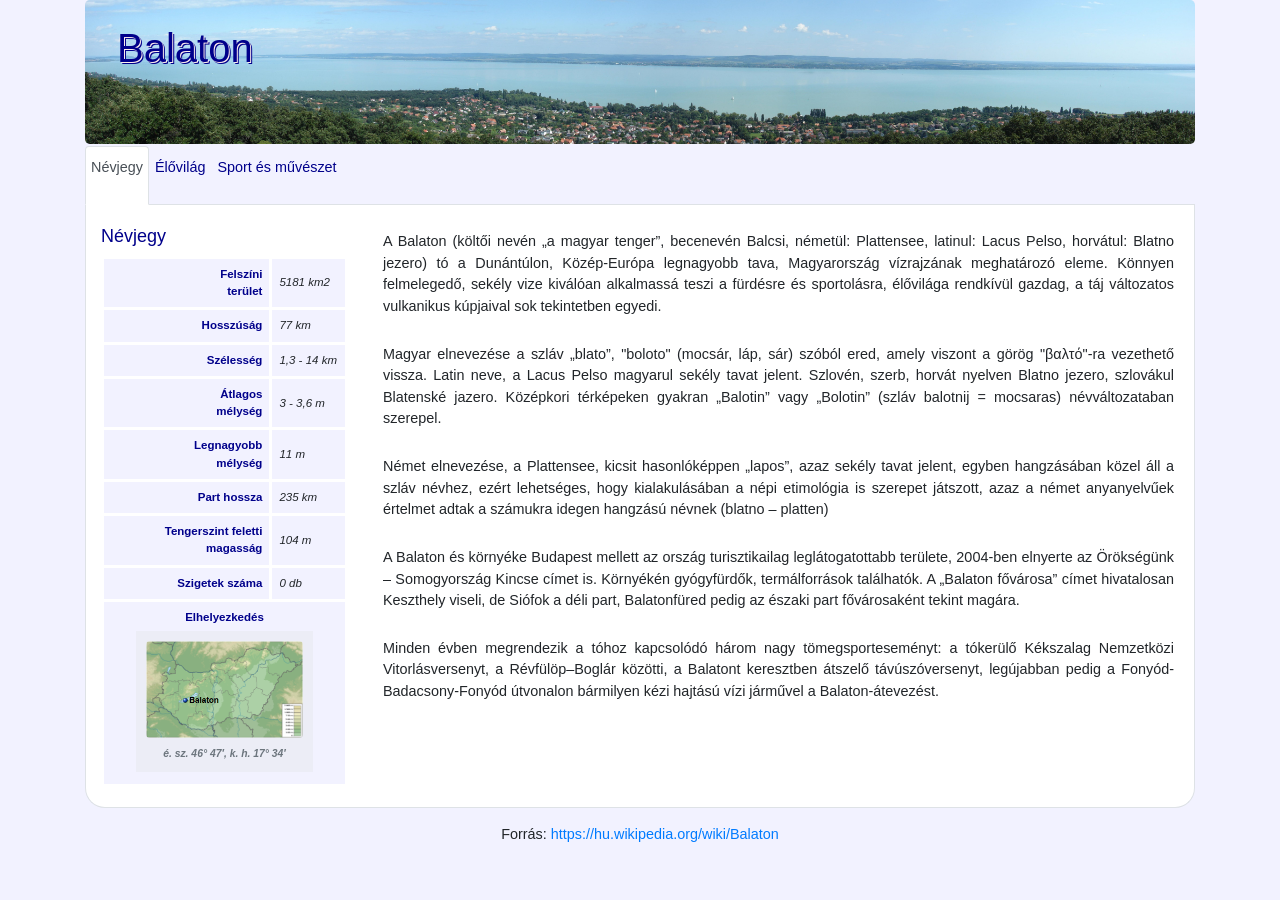
==== balaton.html @ cec4908c "3" ====
﻿<!DOCTYPE html>
<html lang="hu">
<head>
  <meta name="viewport" content="width=device-width, initial-scale=1">
  <meta http-equiv="Content-Type" content="text/html;charset=UTF-8">
  <link rel="stylesheet" href="bootstrap.min.css">
  <link rel="stylesheet" href="balaton.js">
  <link rel="stylesheet" href="balaton.css">
  <script src="jquery.min.js"></script>
  <script src="popper.min.js"></script>
  <script src="bootstrap.min.js"></script>
  <script src="balaton.js"></script>
  <title>Balaton</title>
</head>
<body>

<div class="container">
  <div id="fej" class="jumbotron">
    <h1>Balaton</h1>
  </div>

  <!-- Nav tabs -->
  <ul class="nav nav-tabs" role="tablist">
    <li class="nav-item">
      <a class="nav-link active menu" data-toggle="tab" href="#home">Névjegy</a>
    </li>
    <li class="nav-item">
      <a class="nav-link menu" data-toggle="tab" href="#menu1">Élővilág</a>
    </li>
    <li class="nav-item">
      <a class="nav-link menu" data-toggle="tab" href="#menu2">Sport és művészet</a>
    </li>
  </ul>

  <!-- Tab panes -->
  <div class="tab-content">
    <div id="home" class="container tab-pane active"><br>
      <div class="row">
          <div class="col-md-4 col-xl-3">
                <h2>Névjegy</h2>
                <table>
                    <tr>
                        <td>Felszíni<br>terület</td>
                        <td>5181 km2</td>
                    </tr>
                    <tr>
                        <td>Hosszúság</td>
                        <td>77 km</td>
                    </tr>
                    <tr>
                        <td>Szélesség</td>
                        <td>1,3 - 14 km</td>
                    </tr>
                    <tr>
                        <td>Átlagos<br>mélység</td>
                        <td>3 - 3,6 m</td>
                    </tr>
                    <tr>
                        <td>Legnagyobb<br>mélység</td>
                        <td>11 m</td>
                    </tr>
                    <tr>
                        <td>Part hossza</td>
                        <td>235 km</td>
                    </tr>
                    <tr>
                        <td>Tengerszint feletti magasság</td>
                        <td>104 m</td>
                    </tr>
                    <tr>
                        <td>Szigetek száma</td>
                        <td>0 db</td>
                    </tr>
                    <tr>
                        <td colspan="2" class="text-center">
                            Elhelyezkedés<br>
                            <figure class="figure">
                              <img src="map.png" class="figure-img rounded img-fluid w-100" alt="Elhelyezkedés" title="Elhelyezkedés">
                              <figcaption class="figure-caption text-center">é. sz. 46° 47′, k. h. 17° 34′</figcaption>
                            </figure>
                        </td>
                    </tr>
                </table>
          </div>
          <div class="col-md-8 col-xl-9">
            <p>A Balaton (költői nevén „a magyar tenger”, becenevén Balcsi, németül: Plattensee, latinul: Lacus Pelso, horvátul: Blatno jezero) tó a Dunántúlon, Közép-Európa legnagyobb tava, Magyarország vízrajzának meghatározó eleme. Könnyen felmelegedő, sekély vize kiválóan alkalmassá teszi a fürdésre és sportolásra, élővilága rendkívül gazdag, a táj változatos vulkanikus kúpjaival sok tekintetben egyedi.</p>
            <p>Magyar elnevezése a szláv „blato”, "boloto" (mocsár, láp, sár) szóból ered, amely viszont a görög "βαλτό"-ra vezethető vissza. Latin neve, a Lacus Pelso magyarul sekély tavat jelent. Szlovén, szerb, horvát nyelven Blatno jezero, szlovákul Blatenské jazero. Középkori térképeken gyakran „Balotin” vagy „Bolotin” (szláv balotnij = mocsaras) névváltozataban szerepel.</p>
            <p>Német elnevezése, a Plattensee, kicsit hasonlóképpen „lapos”, azaz sekély tavat jelent, egyben hangzásában közel áll a szláv névhez, ezért lehetséges, hogy kialakulásában a népi etimológia is szerepet játszott, azaz a német anyanyelvűek értelmet adtak a számukra idegen hangzású névnek (blatno – platten)</p>
            <p>A Balaton és környéke Budapest mellett az ország turisztikailag leglátogatottabb területe, 2004-ben elnyerte az Örökségünk – Somogyország Kincse címet is. Környékén gyógyfürdők, termálforrások találhatók. A „Balaton fővárosa” címet hivatalosan Keszthely viseli, de Siófok a déli part, Balatonfüred pedig az északi part fővárosaként tekint magára.</p>
            <p>Minden évben megrendezik a tóhoz kapcsolódó három nagy tömegsporteseményt: a tókerülő Kékszalag Nemzetközi Vitorlásversenyt, a Révfülöp–Boglár közötti, a Balatont keresztben átszelő távúszóversenyt, legújabban pedig a Fonyód-Badacsony-Fonyód útvonalon bármilyen kézi hajtású vízi járművel a Balaton-átevezést.</p>
          </div>
      </div>
    </div>

    <div id="menu1" class="container tab-pane fade"><br>
      <div class="row">
        <div class="col-lg-5">
          <h2>Növényvilág</h2>
          <p>A hínárféléket a balatoni strandokon is megtaláljuk közülük gyakoribbak a süllőhínár-fajok Füzéres süllőhínár (Myriophyllum) és a békaszőlő-fajok (Potamogeton). Az elsősorban a közönséges nád (Phragmithes australis) által alkotott nádasok a part mentén, leginkább az északi parton maradtak fenn. Egy 2017-es feltérképezés szerint mintegy 1205 hektár nádas volt a Balaton medrében, az öt évvel korábbi 1230 hektárral szemben. Társulásalkotó növénye elsősorban a keskenylevelű gyékény (Typha angustifolia) és többek között a tavi káka (Schoenoplectus lacustris), valamint a zsombéksás (Carex elata).</p>
          <figure class="figure">
            <img src="nadas.jpg" class="figure-img rounded img-fluid w-100" alt="Nádas" title="Nádas">
            <figcaption class="figure-caption text-center">Jellegzetes nádas a tó kenesei partján. A balatoni nádasok területe megközelítőleg 12 km², amelynek 73%-a az északi parton van.</figcaption>
          </figure>
          <p>A tó környékének rendkívül gazdag növényvilágára jellemző, hogy a molyhos és cseres tölgyes erdőségek a legelterjedtebbek, amelyeket sok helyütt telepített fenyőerdők váltanak. Különleges fenyőféléket tekinthet meg az érdeklődő a Folly Arborétumban Badacsonyörsön. A Balaton-felvidéki Nemzeti Park címernövénye, a Balaton-felvidék néhány láprétjén nyíló lisztes kankalin (Primula farinosa) mellett több más pompás szirmú virág is honos itt, ilyen a tavaszi hérics, a fekete kökörcsin és a citromillatú nagyezerjófű.</p>
        </div>
        <div class="col-lg-7">
          <h2>Állatvilág</h2>
          <p>A tó élővilágának jelentős részét a szabad szemmel általában nem látható algafajok teszik ki, amelyek a Balaton legfontosabb szervesanyag termelői és újabb és újabb fajok kerülnek elő a tóból.  Az algák mennyiségét alapvetően a tápanyagterhelés hosszútávú alakulása szabja meg. A tó algásodását (eutrofizáció) csökkenteni kell, mert az idegenforgalmi vonzerejét csökkenti a folyamat.</p>
          <p>A Balaton, lévén hazánk legnagyobb állóvize, halfaunája nagyon értékes. Az érdeklődők a legrészletesebben a <!--http://bodorka.info.hu--> Balatoni Vízivilág Látogatóközpontban tájékozódhatnak a vidék halaival. A tóban, a vele összefüggő Kis-Balatonban és a vízgyűjtő területén található 40 vízfolyásban 37 halfaj fordul elő, ebből a Balatonban 15-17 faj él meg. Az itt élő halak 80%-át a keszegfélék alkotják. Ezek közül a leggyakoribb a dévérkeszeg, a karikakeszeg, a bodorka és a vörösszárnyú keszeg.</p>
          <p>A tó Európa egyik legjelentősebb vízimadár-élőhelye. Kiterjedt nádasai számos madárfaj számára nyújtanak fészkelő helyet. A legismertebb madár, a Balaton legnagyobb röpképes madara, a bütykös hattyú (Cygnus olor), amely a nádasban építi nagy méretű úszó fészkét, fészekhagyó fiókáit azonban kikelésük után gyakran a strandok közelében neveli fel, ahol könnyen jut hozzá a táplálékhoz, mivel a nyaralók rendszeresen etetik őket.</p>
          <p>Őshonos balatoni halfajok:</p>
          <div class="row">
            <div class="col-4">
              <ul id="halLista">
                <li onmouseover="halinfo('balin');">Balin</li>
                <li onmouseover="halinfo('bodorka');">Bodorka</li>
                <li onmouseover="halinfo('deverkeszeg');">Dévérkeszeg</li>
                <li onmouseover="halinfo('karikakeszeg');">Karikakeszeg</li>
                <li onmouseover="halinfo('ponty');">Ponty</li>
                <li onmouseover="halinfo('fogassullo');">Fogassüllő</li>
                <li onmouseover="halinfo('csuka');">Csuka</li>
                <li onmouseover="halinfo('compo');">Compó</li>
                <li onmouseover="halinfo('fejes');">Fejes domolykó</li>
                <li onmouseover="halinfo('garda');">Garda</li>
              </ul>
            </div>
            <div class="col-8">
              <figure class="figure">
                <div id="sugo">
                  Kattint halfaj nevére, amiről többet szeretnél megtudni...
                </div>
                <a target="_blank">
                  <img id="halKep" class="figure-img rounded img-fluid w-100">
                </a>
                <figcaption id="halNevek" class="figure-caption text-center"></figcaption>
              </figure>
            </div>
          </div>
        </div>
      </div>
    </div>
    
    <div id="menu2" class="container tab-pane fade"><br>
      <div class="row">
        <div class="col-md-6">
          <h2>Sport és művészet</h2>
          <p>A magyar úszósport megszületése Szekrényessy Kálmán nevéhez fűződik, aki az első Balaton-átúszó volt. 1880. augusztus 29-én úszta át a tavat Siófok-Balatonfüred között, de ez a 14 kilométeres táv, túlságosan hosszúnak bizonyult ahhoz, hogy tömegsport-rendezvénnyé válhasson. 1967-ig Szekrényessy-emlékverseny néven megtartották még az eredeti Siófok-Balatonfüred távúszó versenyt. 1983-tól kezdődően rendezik meg a mai formájában is ismert Balaton-átúszást, a Révfülöp és Balatonboglár közti 5200 méteres távon.</p>
          <p>Szekrényessy Kálmán nevéhez számos hazai sportág meghonosítása köthető (többek között a görkorcsolya, de kerékpár szavunk megalkotóját is benne tisztelhetjük). 1879-től számos balatoni úszó, kajak, és vitorlásversenyt szervezett a tóra, sőt a Balaton mellett rendszeres léghajós repülő kirándulásokat is biztosított, hisz Zeppelin barátjaként az első magyar léghajókonstruktőrünkként is ismertté vált.</p>
          <p>Minden évben megrendezik a tóhoz kapcsolódó három nagy tömegsporteseményt: a tókerülő Kékszalag Nemzetközi Vitorlásversenyt, a Révfülöp–Boglár közötti, a Balatont keresztben átszelő távúszóversenyt, legújabban pedig a Fonyód-Badacsony-Fonyód útvonalon bármilyen kézi hajtású vízi járművel a Balaton-átevezést.</p>
          <figure class="figure">
            <img src="nemere2.jpg" class="figure-img rounded img-fluid w-100" alt="Nemere II. cirkáló" title="Nemere II. cirkáló">
            <figcaption class="figure-caption text-center">A Nemere II. 75-ös cirkáló (Schärenkreutzer), a Balaton legendás zászlóshajója 2015-ben</figcaption>
          </figure>
        </div>
        <div class="col-md-6">
          <h2>Művészet</h2>
          <p>A legnagyobb magyar tó a népdaloktól az irodalmon át a képzőművészetig egy sor műfaj témája lett.</p>
          <figure class="figure">
            <img src="seuso.png" class="figure-img rounded img-fluid w-100" alt="Seosu-kincs" title="Seosu-kincs">
            <figcaption class="figure-caption text-center">A Seuso-kincs egyik ezüsttálján rómaiak vaddisznóvadászatát ábrázoló dombormű van, a „tál peremén körben medve, antilop, leopárd, vadszamár, vadkan, gazella, nyúl vadászatának jeleneteit és a vadászatról a zsákmánnyal hazatérőket ábrázolták”. A tálon PELSO felirat van, ezen a néven ismerték a mai Balatont</figcaption>
          </figure>
          <p>A magyar festők az 1850-es évektől fedezték fel a tó szépségét. 2008 nyarán a keszthelyi Festetics-kastély kiállítótermében húsz 19. és 20. századi magyar festőművész, köztük Szinyei Merse Pál, Mészöly Géza, Csók István, Egry József, Bernáth Aurél, Mikus Gyula, Brodszky Sándor, Telepy Károly, Iványi-Grünwald Béla száz Balaton-képét mutatták be.</p>
          <p>A Balaton-vidék történetét, a 19. századi társasági és társadalmi életét anekdotákkal, hiteles történetekkel Eötvös Károly írta meg 1900-ban, az Utazás a Balaton körül című alapvető művében. A Balatoni Egylet létrejöttekor különböző szakosztályokat választottak, az irodalmi szakosztály elnöke Jókai Mór lett, aki mint füredi nyaralótulajdonos személyesen vett részt az alakuló ülésen. Az arany ember című regényében Jókai is ír a szeszélyes balatoni időjárásról.</p>
          <p>Bujtor István színművész az általa kitalált és megformált filmbéli (A Pogány Madonna, Hamis a baba) Ötvös Csöpi nyomozó karakterét is a Balatonra, Balatonfüredre helyezte, ahol Csöpi nyomoz és vitorlázik, mivel a színész maga is nagy kedvelője volt a tónak és a vitorlázásnak.</p>
        
      </div>
        </div>
    </div>
    </div>
      
  </div>
</div>

<footer class="text-center py-3">Forrás: <a href="https://hu.wikipedia.org/wiki/Balaton">https://hu.wikipedia.org/wiki/Balaton</a></footer>

</body>
</html>
---- balaton.css ----
body{
    background-color: rgba(0,0,255,5%);
    font-size:90%;
}

#fej{
    background-image: url('fej2.jpg');
    background-size: cover;
    background-repeat: no-repeat;
    background-position: center;    
}

#fej h1{
    margin-top: -40px;
    color: darkblue;
    text-shadow:1px 1px 0px #ffeeee, 2px 2px 0px darkblue; 
}

.menu{
    color:darkblue;
    margin-top: -30px;
    padding: 10px 5px 25px;
}

h2{
    font-size: 125%;
    color: darkblue;    
}

.tab-pane{
    background-color: white;
    border-left: 1px solid rgb(222,226,230); 
    border-bottom: 1px solid rgb(222,226,230); 
    border-right: 1px solid rgb(222,226,230); 
    padding-bottom: 20px;
    border-bottom-left-radius: 20px;
    border-bottom-right-radius: 20px;
}

table{
    font-size: 80%;
    margin: auto;
}

td{
    background-color: rgba(0,0,255,5%);
    border: 3px solid white;
    padding: 7px;
}

td span {
    font-weight: normal;
    font-style: italic;
    color: black;
}

td:first-child{
    text-align: right;
    font-weight: bold;
    color: darkblue;
}
td:nth-child(2){
    font-style: italic;
}

p{
    text-align: justify;
    padding: 5px;
}
figure{
    background-color: rgba(222,226,230,35%);
    padding: 10px;
    margin: 5px 25px;
}

figcaption{
    font-style: italic;
}

blockquote{
    margin: 5px 25px;
    border-left: 15px solid rgb(222,226,230);
    background-color: rgba(222,226,230,35%);
    font-style: italic;
    border-radius: 20px;
}

#halLista{
    cursor: pointer;
    list-style-type: none;
    padding-left: 0px;
    margin-left: 0px;
}

#halLista li {
    height: 35px;
    vertical-align: middle;
    padding: 0px;
    padding-right: 21px;
    line-height: 95%;
    font-size: 95%;
}

#halLista li:hover{
    background-image: url('nyil.png');
    background-repeat: no-repeat;
    background-position-x: right;
    background-size: 20px 20px;
}

#sugo{
    color: rgb(175,175,175);
    padding: 25px;
    letter-spacing: 120%;
    font-style: italic;
    text-align: center;
}
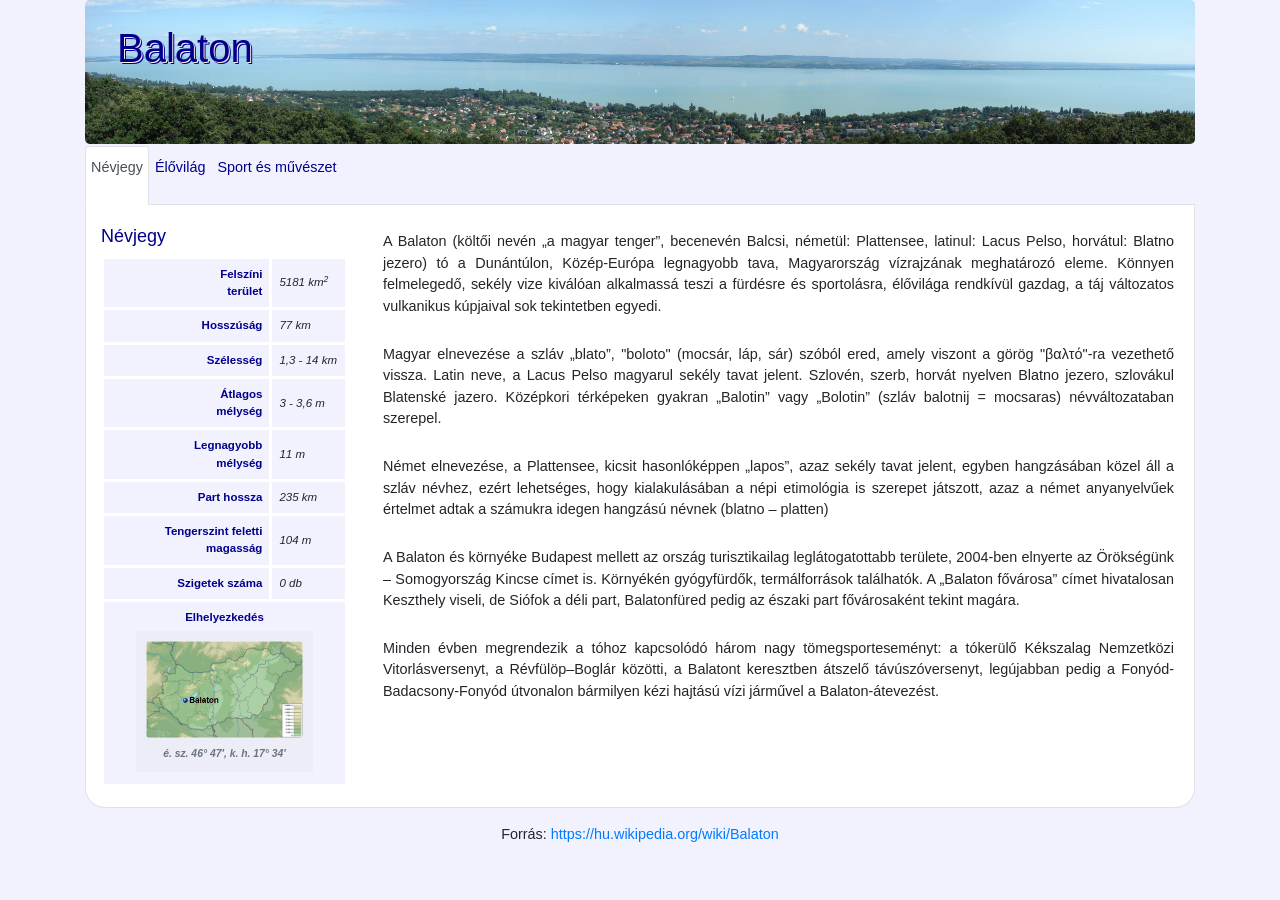
==== commit 7b767bf7: "4-a" ====
--- a/balaton.html
+++ b/balaton.html
@@ -41,7 +41,7 @@
                 <table>
                     <tr>
                         <td>Felszíni<br>terület</td>
-                        <td>5181 km2</td>
+                        <td>5181 km<sup>2</sup></td>
                     </tr>
                     <tr>
                         <td>Hosszúság</td>
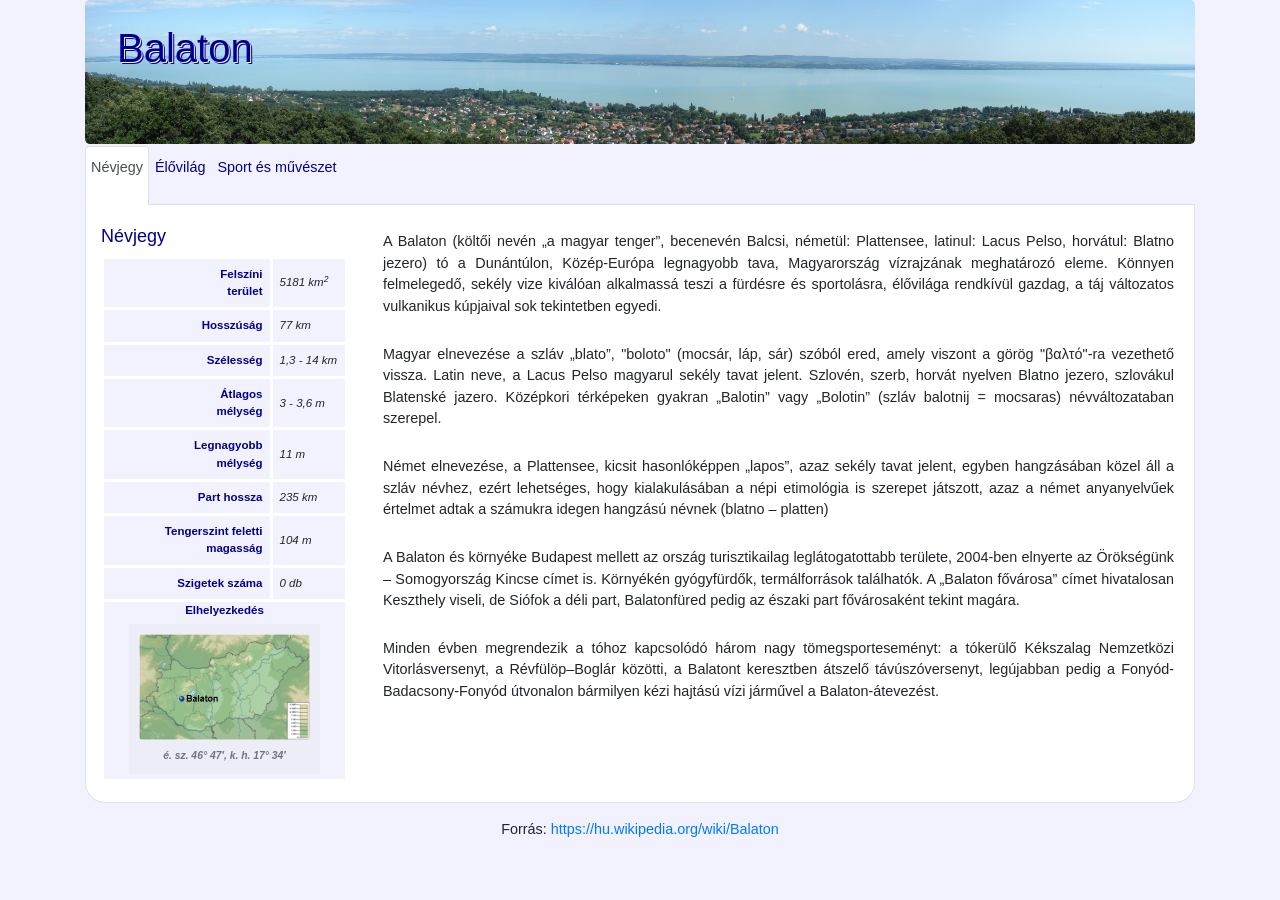
==== commit 4a8fe513: "4-b" ====
--- a/balaton.html
+++ b/balaton.html
@@ -72,7 +72,7 @@
                         <td>0 db</td>
                     </tr>
                     <tr>
-                        <td colspan="2" class="text-center">
+                        <td colspan="2" class="text-center m-0 p-0">
                             Elhelyezkedés<br>
                             <figure class="figure">
                               <img src="map.png" class="figure-img rounded img-fluid w-100" alt="Elhelyezkedés" title="Elhelyezkedés">
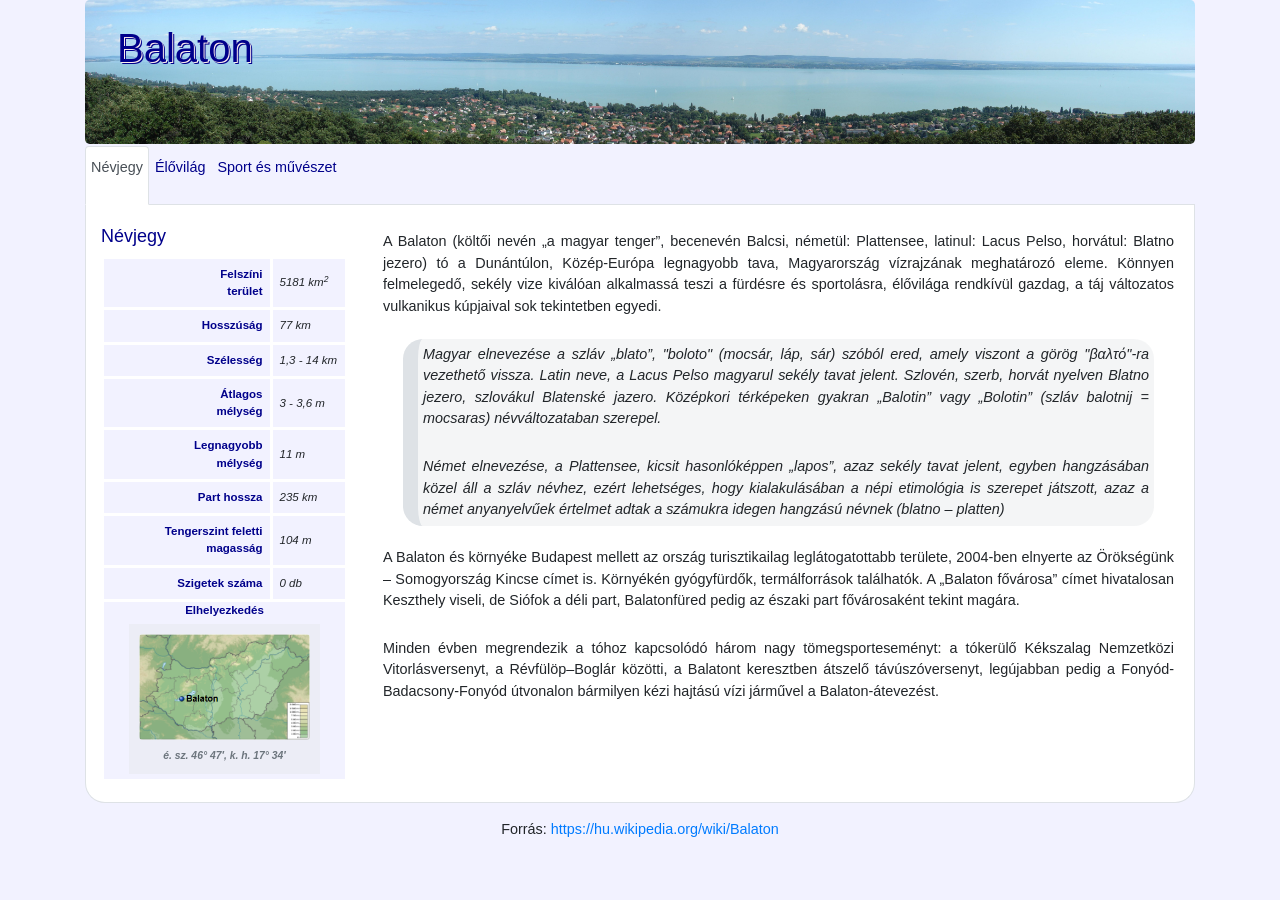
==== commit 01e6e397: "4-c" ====
--- a/balaton.html
+++ b/balaton.html
@@ -84,8 +84,11 @@
           </div>
           <div class="col-md-8 col-xl-9">
             <p>A Balaton (költői nevén „a magyar tenger”, becenevén Balcsi, németül: Plattensee, latinul: Lacus Pelso, horvátul: Blatno jezero) tó a Dunántúlon, Közép-Európa legnagyobb tava, Magyarország vízrajzának meghatározó eleme. Könnyen felmelegedő, sekély vize kiválóan alkalmassá teszi a fürdésre és sportolásra, élővilága rendkívül gazdag, a táj változatos vulkanikus kúpjaival sok tekintetben egyedi.</p>
-            <p>Magyar elnevezése a szláv „blato”, "boloto" (mocsár, láp, sár) szóból ered, amely viszont a görög "βαλτό"-ra vezethető vissza. Latin neve, a Lacus Pelso magyarul sekély tavat jelent. Szlovén, szerb, horvát nyelven Blatno jezero, szlovákul Blatenské jazero. Középkori térképeken gyakran „Balotin” vagy „Bolotin” (szláv balotnij = mocsaras) névváltozataban szerepel.</p>
-            <p>Német elnevezése, a Plattensee, kicsit hasonlóképpen „lapos”, azaz sekély tavat jelent, egyben hangzásában közel áll a szláv névhez, ezért lehetséges, hogy kialakulásában a népi etimológia is szerepet játszott, azaz a német anyanyelvűek értelmet adtak a számukra idegen hangzású névnek (blatno – platten)</p>
+            <blockquote>
+              <p>Magyar elnevezése a szláv „blato”, "boloto" (mocsár, láp, sár) szóból ered, amely viszont a görög "βαλτό"-ra vezethető vissza. Latin neve, a Lacus Pelso magyarul sekély tavat jelent. Szlovén, szerb, horvát nyelven Blatno jezero, szlovákul Blatenské jazero. Középkori térképeken gyakran „Balotin” vagy „Bolotin” (szláv balotnij = mocsaras) névváltozataban szerepel.</p>
+              <p>Német elnevezése, a Plattensee, kicsit hasonlóképpen „lapos”, azaz sekély tavat jelent, egyben hangzásában közel áll a szláv névhez, ezért lehetséges, hogy kialakulásában a népi etimológia is szerepet játszott, azaz a német anyanyelvűek értelmet adtak a számukra idegen hangzású névnek (blatno – platten)</p>
+          </blockquote>
+            
             <p>A Balaton és környéke Budapest mellett az ország turisztikailag leglátogatottabb területe, 2004-ben elnyerte az Örökségünk – Somogyország Kincse címet is. Környékén gyógyfürdők, termálforrások találhatók. A „Balaton fővárosa” címet hivatalosan Keszthely viseli, de Siófok a déli part, Balatonfüred pedig az északi part fővárosaként tekint magára.</p>
             <p>Minden évben megrendezik a tóhoz kapcsolódó három nagy tömegsporteseményt: a tókerülő Kékszalag Nemzetközi Vitorlásversenyt, a Révfülöp–Boglár közötti, a Balatont keresztben átszelő távúszóversenyt, legújabban pedig a Fonyód-Badacsony-Fonyód útvonalon bármilyen kézi hajtású vízi járművel a Balaton-átevezést.</p>
           </div>
